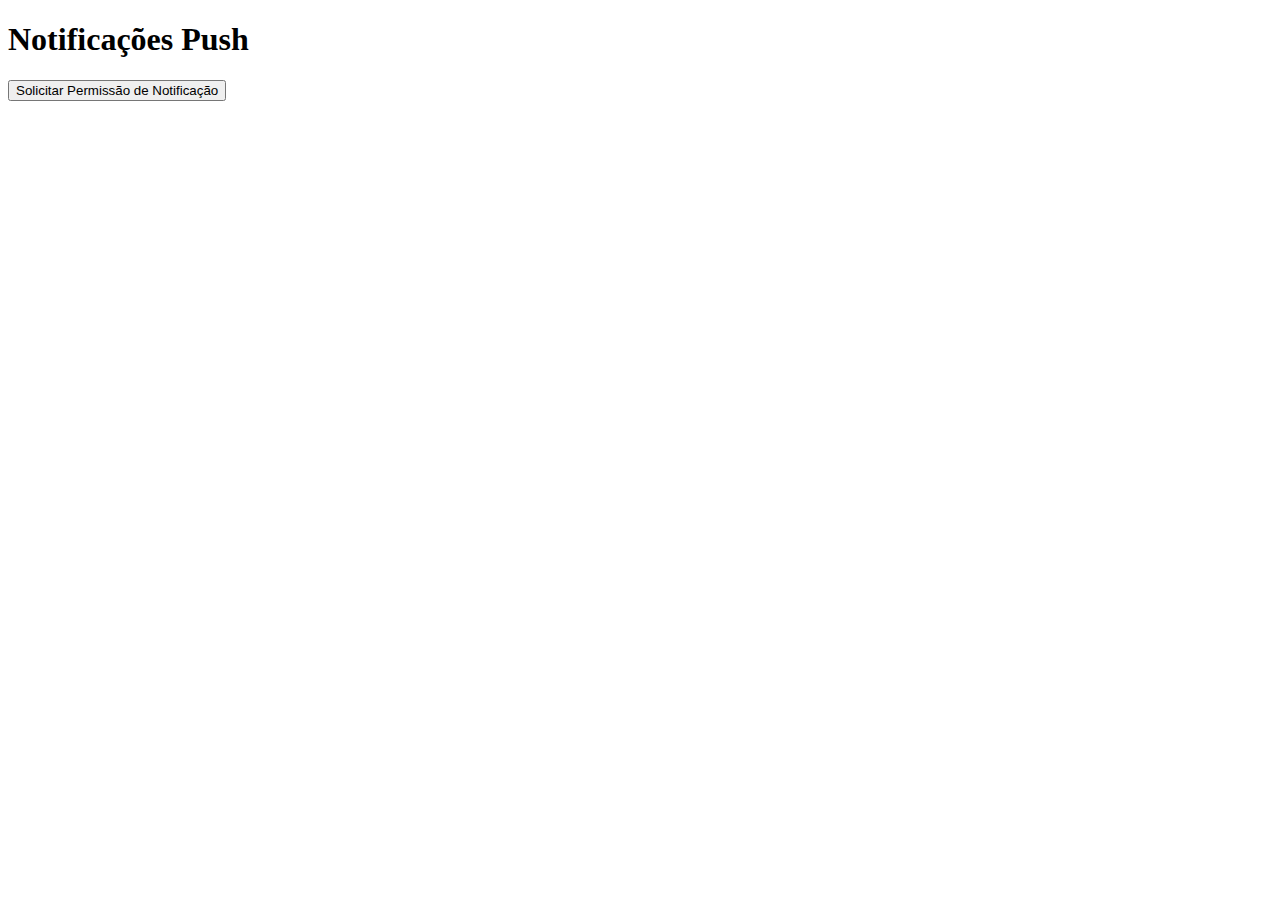
==== teste.html @ 80c80994 "worker" ====
<!DOCTYPE html>
<html>
<head>
  <title>Exemplo de Notificação Push</title>
</head>
<body>
  <h1>Notificações Push</h1>
  <button id="solicitarPermissao">Solicitar Permissão de Notificação</button>

  <script>
    document.addEventListener('DOMContentLoaded', () => {
      const botaoSolicitarPermissao = document.getElementById('solicitarPermissao');

      botaoSolicitarPermissao.addEventListener('click', async () => {
        if ('Notification' in window && 'serviceWorker' in navigator) {
          const permission = await Notification.requestPermission();
          if (permission === 'granted') {
            console.log('Permissão de notificação concedida.');
            registrarServiceWorker();
          } else {
            console.log('Permissão de notificação negada.');
          }
        } else {
          console.log('Notificações ou Service Workers não são suportados neste navegador.');
        }
      });

      async function registrarServiceWorker() {
        try {
          const registration = await navigator.serviceWorker.register('/service-worker.js');
          console.log('Service Worker registrado com sucesso:', registration);
        } catch (error) {
          console.error('Falha ao registrar Service Worker:', error);
        }
      }
    });
  </script>
</body>
</html>
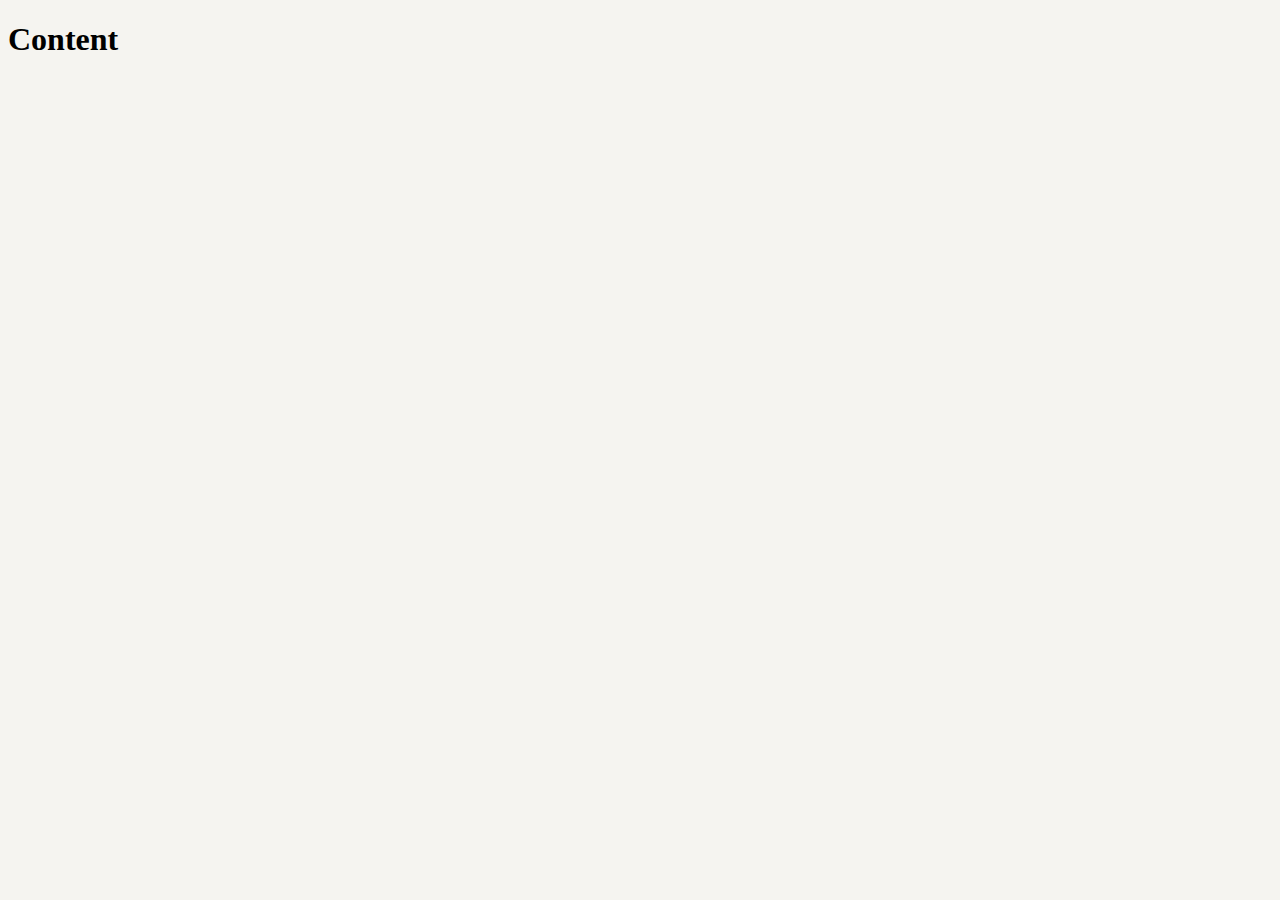
==== commit 75f20cce: "worker" ====
--- a/teste.html
+++ b/teste.html
@@ -1,39 +1,25 @@
 <!DOCTYPE html>
 <html>
 <head>
-  <title>Exemplo de Notificação Push</title>
+    <title>Title</title>
+    <link rel="canonical" href="https://msscsh.github.io/gym-pal/" />
+    <style type="text/css">
+    /* --- application CSS here --- */
+    *{
+      background-color: #F5F4F0;
+      font-family: Georgia, serif;
+    }
+    </style>
 </head>
 <body>
-  <h1>Notificações Push</h1>
-  <button id="solicitarPermissao">Solicitar Permissão de Notificação</button>
-
+  <h1>Content</h1>
   <script>
-    document.addEventListener('DOMContentLoaded', () => {
-      const botaoSolicitarPermissao = document.getElementById('solicitarPermissao');
-
-      botaoSolicitarPermissao.addEventListener('click', async () => {
-        if ('Notification' in window && 'serviceWorker' in navigator) {
-          const permission = await Notification.requestPermission();
-          if (permission === 'granted') {
-            console.log('Permissão de notificação concedida.');
-            registrarServiceWorker();
-          } else {
-            console.log('Permissão de notificação negada.');
-          }
-        } else {
-          console.log('Notificações ou Service Workers não são suportados neste navegador.');
-        }
-      });
-
-      async function registrarServiceWorker() {
-        try {
-          const registration = await navigator.serviceWorker.register('/service-worker.js');
-          console.log('Service Worker registrado com sucesso:', registration);
-        } catch (error) {
-          console.error('Falha ao registrar Service Worker:', error);
-        }
-      }
-    });
+  // register ServiceWorker, remember to use absolute path!
+  if (navigator.serviceWorker) {
+    navigator.serviceWorker.register('/gym-pal/sw.js', {scope: '/gym-pal/'})
+  }
+  
+  // --- Application code here ---
   </script>
 </body>
 </html>